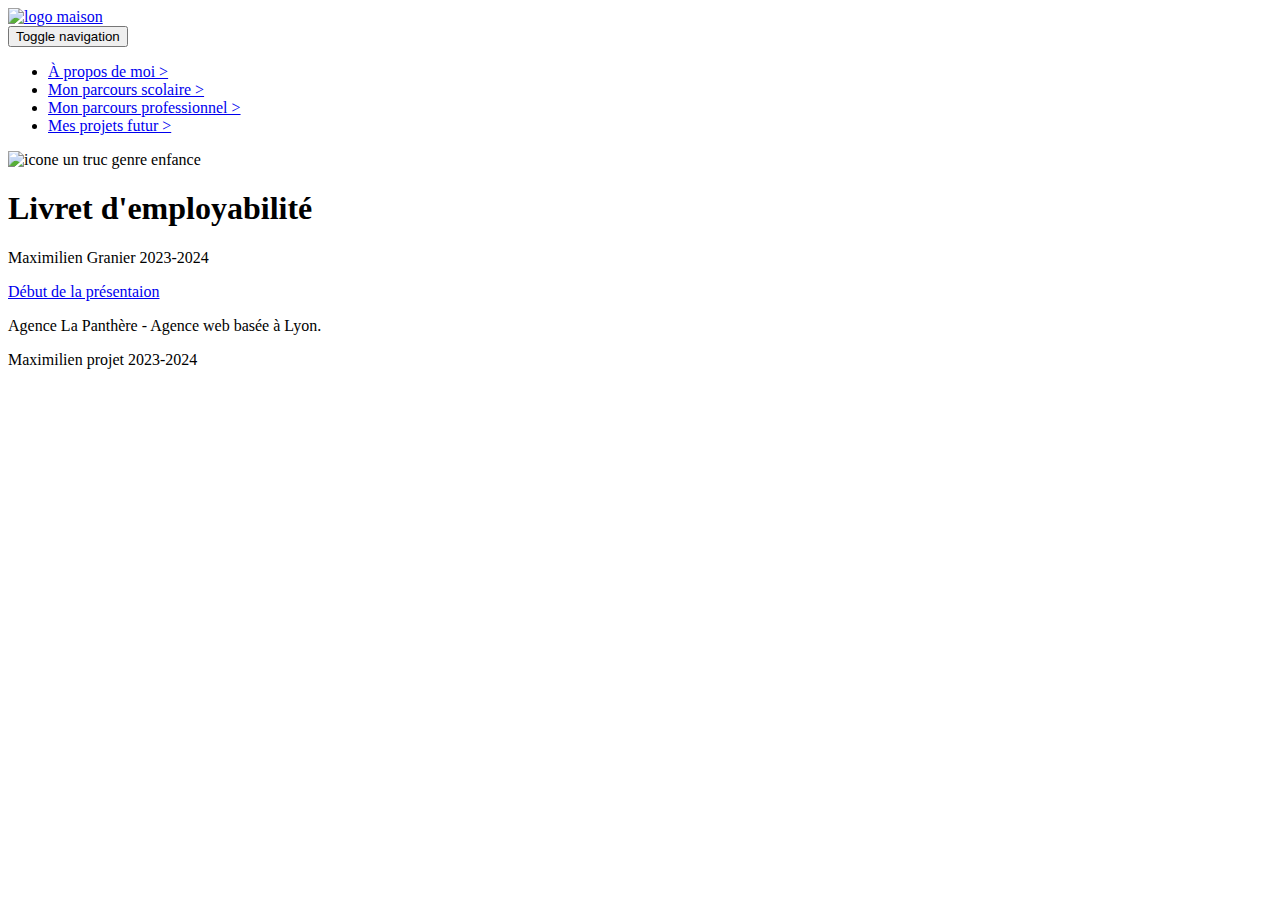
==== index.html @ 64b03a6a "nothing much" ====
<!doctype html>
<html lang="fr">
<head>
    <meta charset="utf-8">
    <meta name="description" content="Page d'introduction de la société web design La Panthère">
    <meta name="viewport" content="width=device-width, viewport-fit=cover">
    <link rel="shortcut icon" type="image/png" href="favicon.png">
    
	<link rel="stylesheet" type="text/css" href="./css/bootstrap.min.css">
	<link rel="stylesheet" type="text/css" href="style.css">
	<link rel="stylesheet" type="text/css" href="./css/font-awesome.min.css">
	<link rel="stylesheet" type="text/css" href="./css/et-line.min.css">
	
    
	<script src="./js/jquery-2.1.0.min.js"></script>
	<script src="./js/bootstrap.min.js"></script>
	<script src="./js/blocs.min.js"></script>
	<script src="./js/jquery.touchSwipe.min.js" defer></script>
	<script src="./js/gmaps.min.js"></script>

    <title>Accueil</title>

    
<!-- Analytics -->
 
<!-- Analytics END -->
    
</head>
<body>
<!-- Principal conteneur -->
<main class="page-container">
    
<!-- bloc-0 -->
<header class="bloc bgc-white l-bloc " id="bloc-0">
	<div class="container bloc-sm">

		<nav class="navbar row">
			<div class="navbar-header">
				<div class="home_border">
					<a class="home_menu" href="index.html"><img src="img/house-solid.svg" alt="logo maison"/></a>
				</div>
				
				<button id="nav-toggle" type="button" class="ui-navbar-toggle navbar-toggle" data-toggle="collapse" data-target=".navbar-1" aria-label="dérouler menu de navigation">
					<span class="sr-only">Toggle navigation</span><span class="icon-bar"></span><span class="icon-bar"></span><span class="icon-bar"></span>
				</button>
			</div>
			<div class="collapse navbar-collapse navbar-1 special-dropdown-nav">
				<ul class="site-navigation nav navbar-nav">
					<li class="animation">
						<a href="max1.html">À propos de moi &gt;</a>
					</li>
					<li class="animation">
						<a href="max2.html">Mon parcours scolaire &gt;</a>
					</li>
					<li class="animation">
						<a href="max3.html">Mon parcours professionnel &gt;</a>
					</li>
					<li class="animation">
						<a href="max4.html">Mes projets futur &gt;</a>
					</li>
				</ul>
			</div>
		</nav>
	</div>
</header>
<!-- bloc-0 END -->

<!-- bloc-1-presentation -->
<section class="bloc bgc-dark-slate-blue bg-banniere d-bloc bg-t-edge bloc-bg-texture texture-paper b-parallax" id="bloc-1-hero">
	<div class="container bloc-lg">
		<div class="row tight-width-whitespace">
			<div class="col-sm-12">
				<div class="icone_border">
					<img src="img/presentation.png" class=" main_icone" alt="icone un truc genre enfance" aria-label="Logo panthère de la marque"/>
				</div>
				
				<h1 class="text-center hero-bloc-text tc-white ">
					Livret d'employabilité
				</h1>
				<p class="main_text">
					Maximilien Granier 2023-2024
				</p>
				<div class="row">
					<div class="col-sm-12 text-center">
						<a href="max1.html" class="btn btn-atomic-tangerine btn-clean btn-rd btn-lg cta-hero" aria-label="Ce diriger vers la page Contact">Début de la présentaion</a>
					</div>
				</div>
			</div>
		</div>
	</div>
</section>
<!-- bloc-1-presentation END -->

<!-- Footer - bloc-8 -->
<footer class="bloc" id="bloc-8">
	<div class="container bloc-sm">
		<div class="row">
			<div class="col-sm-12">
				<p class="text-center white citations">
					Agence La Panthère - Agence web basée à Lyon.<br>
				</p>
				<div class="row row-no-gutters social">
					<div>
						<div class="text-center">
							<p class="citations">Maximilien projet 2023-2024</p>
						</div>
					</div>
				</div>
			</div>
		</div>
	</div>
</footer>
<!-- Footer - bloc-8 END -->

</main>
<!-- Principal conteneur END -->
    

</body>
</html>
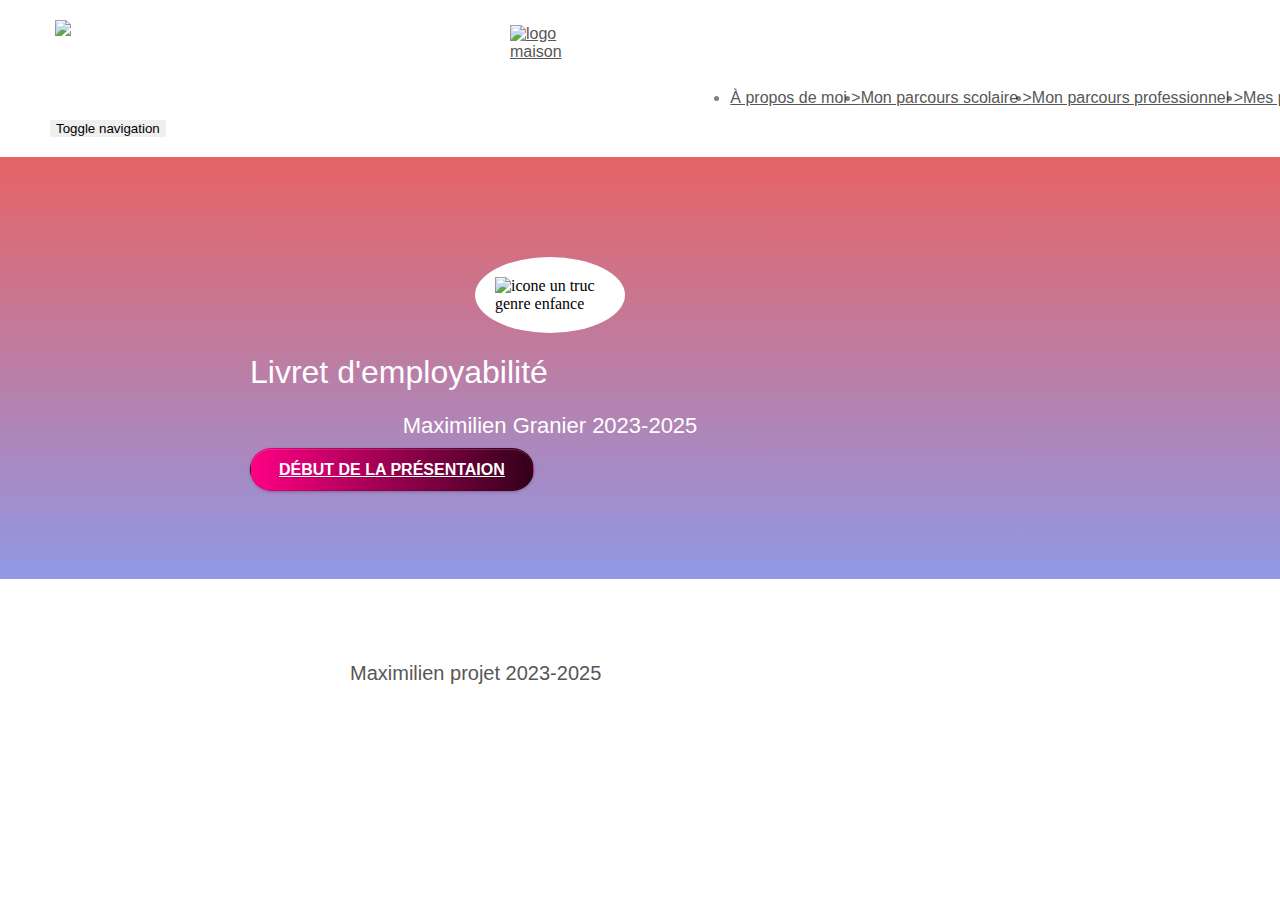
==== commit 2bffda4b: "updated information" ====
--- a/index.html
+++ b/index.html
@@ -33,7 +33,7 @@
 <!-- bloc-0 -->
 <header class="bloc bgc-white l-bloc " id="bloc-0">
 	<div class="container bloc-sm">
-
+		<img src="img/isvm.png" class="agja top_pic"/>
 		<nav class="navbar row">
 			<div class="navbar-header">
 				<div class="home_border">
@@ -66,7 +66,7 @@
 <!-- bloc-0 END -->
 
 <!-- bloc-1-presentation -->
-<section class="bloc bgc-dark-slate-blue bg-banniere d-bloc bg-t-edge bloc-bg-texture texture-paper b-parallax" id="bloc-1-hero">
+<section class="bloc bgc-dark-slate-blue" id="bloc-1-hero">
 	<div class="container bloc-lg">
 		<div class="row tight-width-whitespace">
 			<div class="col-sm-12">
@@ -78,7 +78,7 @@
 					Livret d'employabilité
 				</h1>
 				<p class="main_text">
-					Maximilien Granier 2023-2024
+					Maximilien Granier 2023-2025
 				</p>
 				<div class="row">
 					<div class="col-sm-12 text-center">
@@ -102,7 +102,7 @@
 				<div class="row row-no-gutters social">
 					<div>
 						<div class="text-center">
-							<p class="citations">Maximilien projet 2023-2024</p>
+							<p class="citations">Maximilien projet 2023-2025</p>
 						</div>
 					</div>
 				</div>
--- a/style.css
+++ b/style.css
@@ -0,0 +1,1597 @@
+body {
+    margin: 0;
+    padding: 0;
+    background: #fff;
+    overflow-x: hidden;
+    min-width: 460px;
+    -webkit-font-smoothing: antialiased;
+    -moz-osx-font-smoothing: grayscale
+  }
+  
+  a,
+  button {
+    transition: all .3s ease-in-out;
+    outline: 0 !important
+  }
+  
+  a:hover {
+    text-decoration: none;
+    cursor: pointer
+  }
+
+
+  
+
+/*-------------------------------------------------*/
+
+
+  .animation:hover {
+    border: hsl(262, 63%, 52%) 2px solid;
+  }
+
+  .home_menu {
+    top: 50%;
+    left: 50%;
+  }
+
+  .home_border {
+    margin-left: auto;
+    margin-right: auto;
+    height: 80px;
+    width: 80px;
+    padding: 5px;
+    position: relative;
+  }
+
+  .home_border:hover {
+    border-radius: 50%;
+    animation: fadeInBck 2s ease-in forwards;
+
+  }
+
+  .icone_border {
+    background-color: white;
+    border-radius: 50%;
+    width: 150px;
+    margin-left: auto;
+    margin-right: auto;
+  }
+
+  .main_icone {
+    width: 150px;
+    height: 150px;
+    padding: 20px;
+  }
+
+  .center_icone {
+    margin-left: 50%;
+    margin-right: 50%;
+    width: 150px;
+    height: 150px;
+    display: block;
+    margin-left: auto;
+    margin-right: auto;
+
+  }
+
+  .main_text {
+    font-size: 22px;
+    color: white !important;
+    text-align: center;
+  }
+
+  .show_1 {
+    opacity: 0;
+    animation: fadeIn forwards;
+    animation-duration: 0.5s;
+    animation-delay: 0.5s;
+  }
+
+  .show_2 {
+    opacity: 0;
+    animation: fadeIn forwards;
+    animation-duration: 0.5s;
+    animation-delay: 1s;
+  }
+
+  .show_3 {
+    opacity: 0;
+    animation: fadeIn forwards;
+    animation-duration: 0.5s;
+    animation-delay: 1.5s;
+  }
+
+
+  @keyframes fadeIn {
+    0% {
+      opacity: 0;
+    }
+    100% {
+      opacity: 1;
+    }
+  }
+
+  @keyframes fadeInBck {
+    100%   { background-color: #b02576; }
+    50%  { background-color: #b45a72; }
+    0% { background-color: #FFFFFF; }
+  }
+
+  .style_1 {
+    position: relative;
+    display: flex;
+  }
+
+  .style_2 {
+    position: relative;
+    display: flex;
+  }
+
+  .margined_top {
+    margin-top: 50px;
+  }
+
+  .center_text {
+    text-align: center;
+    position: relative; 
+    left: 50%;
+    transform: translateX(-50%);
+  }
+
+  .center_text_2 {
+    width: 500px;
+    font-size: 22px;
+    text-align: center;
+    color: white !important;
+    position: absolute;
+    right: 47%;
+    transform: translateX(50%);
+  }
+
+  .to_hide_1 {
+    height: 90px;
+    width: 90px;
+    position: relative;
+    top: 100px;
+    left: 50px;
+    transform: rotate(90deg);
+  }
+
+  .pictures_1 {
+    height: 300px;
+    width: 200px;
+    position: relative;
+    left: 200px;
+  }
+
+  .to_hide_2 {
+    height: 90px;
+    width: 90px;
+    right: 60px;
+    bottom: 30px;
+    transform: scaleX(-1) rotate(25deg);
+    position: relative;
+  }
+
+  .to_hide_3 {
+    height: 90px;
+    width: 90px;
+    position: relative;
+    top: 250px;
+    left: 90px;
+    transform: rotate(90deg);
+  }
+
+  .pictures_2 {
+    height: 300px;
+    width: 200px;
+    bottom: 250px;
+    right: 300px;
+    position: relative;
+  }
+
+  .large_pictures_2 {
+    height: 250px;
+    width: 320px;
+    bottom: 250px;
+    right: 400px;
+    position: relative;
+  }
+
+  .large_pictures_3 {
+    height: 250px;
+    width: 320px;
+    position: relative;
+    left: 250px;
+  }
+
+  .delim_bar {
+    border: white 2px solid;
+    border-radius: 10%;
+    margin-top: 20px;
+    padding: 0;
+  }
+
+  .passion_list {
+    position: relative;
+    left: 50%;
+    transform: translateX(-50%);
+  }
+
+  .passion {
+    display: flex;
+    position: relative;
+    margin-bottom: 20px;
+    width: 800px;
+  }
+
+  .passion p {
+    position: absolute;
+    top: 50%;
+    left: 30%;
+    transform: translateX(-50%);
+  }
+
+  .passion img {
+    height: 200px;
+    width: 200px;
+    margin-left: 15px;
+    position: relative;
+    left: 60%;
+    transform: translateX(-50%);
+    border: white 2px solid;
+    border-radius: 10%;
+  }
+
+  .passion_large {
+    display: flex;
+    position: relative;
+    margin-top: 10px;
+    width: 800px;
+  }
+
+  .passion_large p {
+    position: absolute;
+    top: 40%;
+    left: 30%;
+    transform: translateX(-50%);
+  }
+
+  .passion_large img {
+    height: 150px;
+    width: 350px;
+    position: relative;
+    left: 72%;
+    transform: translateX(-50%);
+    border: white 2px solid;
+    border-radius: 7%;
+  }
+
+  .passion_long {
+    display: flex;
+    position: relative;
+    margin-top: 10px;
+    width: 800px;
+  }
+
+  .passion_long_2 {
+    display: flex;
+    position: relative;
+    margin-top: 10px;
+    width: 800px;
+  }
+
+  .passion_long p {
+    position: absolute;
+    top: 30%;
+    left: 30%;
+    transform: translateX(-50%);
+  }
+
+  .passion_long_2 p {
+    position: absolute;
+    top: 30%;
+    left: 60%;
+    transform: translateX(-50%);
+  }
+
+  .passion_long img {
+    height: 200px;
+    width: 200px;
+    margin-left: 15px;
+    position: relative;
+    left: 60%;
+    transform: translateX(-50%);
+    border: white 2px solid;
+    border-radius: 10%;
+  }
+
+  .passion_long_2 img {
+    height: 200px;
+    width: 200px;
+    margin-left: 15px;
+    position: relative;
+    left: 20%;
+    transform: translateX(-50%);
+    border: white 2px solid;
+    border-radius: 10%;
+  }
+
+  .agja {
+    background-color: white;
+  }
+
+  .negatif {
+    background-color: black;
+  }
+
+  @media (max-width:768px) {
+
+    .to_hide_1 {
+      display: none;
+    }
+
+    .to_hide_2 {
+      display: none;
+    }
+
+    .to_hide_3 {
+      display: none;
+    }
+
+    .my_column {
+      display: row;
+      flex-direction: column;
+    }
+
+    .style_1 {
+      flex: row;
+      flex-direction: column;
+    }
+
+    .style_2 {
+      margin-top: 10px;
+      margin-bottom: 10px;
+      flex: row;
+      flex-direction: column-reverse;
+    }
+
+    .pictures_1 {
+      height: 300px;
+      width: 200px;
+      position: relative;
+      left: 50%;
+      transform: translateX(-50%);
+
+    }
+
+    .large_pictures_2 {
+      height: 220px;
+      width: 270px;
+      position: relative;
+      bottom: unset;
+      right: unset;
+      left: 50%;
+      transform: translateX(-50%);
+    }
+
+    .large_pictures_3 {
+      height: 220px;
+      width: 270px;
+      position: relative;
+      bottom: unset;
+      right: unset;
+      left: 50%;
+      transform: translateX(-50%);
+    }
+
+    .center_text_2 {
+      position: relative;
+      width: 80%;
+      font-size: 22px;
+      text-align: center;
+      color: white !important;
+      left: 50%;
+      transform: translateX(-50%);
+    }
+
+    .passion {
+      width: unset;
+    }
+
+    .passion p {
+      position: absolute;
+      top: 50%;
+      left: 20%;
+    }
+  
+    .passion img {
+      left: 60%;
+      border: white 2px solid;
+      border-radius: 10%;
+    }
+
+
+    .passion_large {
+      width: unset;
+      display: row;
+      flex-direction: column;
+    }
+  
+    .passion_large p {
+      position: relative;
+      top: unset;
+      transform: translateX(-20%);
+      left: 25%;
+    }
+  
+    .passion_large img {
+      position: relative;
+      left: 48%;
+      border: white 2px solid;
+      border-radius: 10%;
+      margin-bottom: 30px;
+    }
+
+    .passion_long {
+      width: unset;
+      display: row;
+      flex-direction: column;
+    }
+
+    .passion_long_2 {
+      width: unset;
+      display: row;
+      flex-direction: column;
+    }
+  
+    .passion_long p {
+      position: relative;
+      top: unset;
+      transform: translateX(-20%);
+      left: 25%;
+    }
+  
+    .passion_long img {
+      position: relative;
+      left: 40%;
+      border: white 2px solid;
+      border-radius: 10%;
+      margin-bottom: 30px;
+    }
+
+    .passion_long_2 img {
+      position: relative;
+      left: 40%;
+      border: white 2px solid;
+      border-radius: 10%;
+      margin-bottom: 30px;
+    }
+  }
+
+
+
+/*-------------------------------------------------*/
+
+
+
+  #page-loading-blocs-notifaction {
+    position: fixed;
+    top: 0;
+    bottom: 0;
+    width: 100%;
+    z-index: 100000;
+    background: #fff url(img/pageload-spinner.gif) no-repeat center center
+  }
+  
+  .citations {
+    font-size: 20px
+  }
+  
+  .ct_heavy {
+    font-weight: 700;
+    font-size: 18px
+  }
+  
+  .ct_ita {
+    font-style: italic
+  }
+  
+  .ct_light {
+    font-weight: 500
+  }
+
+  .blocked {
+    position: relative;
+    height: 45vh;
+  }
+  
+  .bloc {
+    width: 100%;
+    clear: both;
+    background: 50% 50% no-repeat;
+    padding: 0 50px;
+    -webkit-background-size: cover;
+    -moz-background-size: cover;
+    -o-background-size: cover;
+    background-size: cover;
+    position: relative
+  }
+  
+  .bloc .container {
+    padding-left: 0;
+    padding-right: 0
+  }
+  
+  .bloc-lg {
+    padding: 100px 50px
+  }
+  
+  .bloc-md {
+    padding: 50px
+  }
+  
+  .bloc-sm {
+    padding: 20px 50px
+  }
+  
+  .bg-b-edge,
+  .bg-bl-edge,
+  .bg-br-edge,
+  .bg-center,
+  .bg-l-edge,
+  .bg-r-edge,
+  .bg-repeat,
+  .bg-t-edge,
+  .bg-tl-edge,
+  .bg-tr-edge {
+    -webkit-background-size: auto !important;
+    -moz-background-size: auto !important;
+    -o-background-size: auto !important;
+    background-size: auto !important
+  }
+  
+  .bg-repeat {
+    background: repeat
+  }
+  
+  .bg-t-edge {
+    background: top no-repeat
+  }
+  
+  .bloc-bg-texture::before {
+    content: "";
+    background-size: 2px 2px;
+    position: absolute;
+    top: 0;
+    bottom: 0;
+    left: 0;
+    right: 0
+  }
+  
+  .texture-paper::before {
+    z-index: -1;
+    background: url(img/texture-paper.png);
+    background-size: 280px 280px
+  }
+  
+  .b-parallax {
+    background-attachment: fixed
+  }
+  
+  .d-bloc {
+    color: rgba(255, 255, 255, .7)
+  }
+  
+  .d-bloc button:hover {
+    color: rgba(255, 255, 255, .9)
+  }
+  
+  .d-bloc .icon-round,
+  .d-bloc .icon-rounded,
+  .d-bloc .icon-semi-rounded-a,
+  .d-bloc .icon-semi-rounded-b,
+  .d-bloc .icon-square {
+    border-color: rgba(255, 255, 255, .9)
+  }
+  
+  .d-bloc .divider-h span {
+    border-color: rgba(255, 255, 255, .2)
+  }
+  
+  .d-bloc .a-btn,
+  .d-bloc .navbar a,
+  .d-bloc .navbar-brand,
+  .d-bloc a .icon-lg,
+  .d-bloc a .icon-md,
+  .d-bloc a .icon-sm,
+  .d-bloc a .icon-xl,
+  .d-bloc h1 a,
+  .d-bloc h2 a,
+  .d-bloc h3 a,
+  .d-bloc h4 a,
+  .d-bloc h5 a,
+  .d-bloc h6 a,
+  .d-bloc p a {
+    color: rgba(255, 255, 255, .6)
+  }
+  
+  .d-bloc .a-btn:hover,
+  .d-bloc .navbar a:hover,
+  .d-bloc .navbar-brand:hover,
+  .d-bloc a:hover .icon-lg,
+  .d-bloc a:hover .icon-md,
+  .d-bloc a:hover .icon-sm,
+  .d-bloc a:hover .icon-xl,
+  .d-bloc h1 a:hover,
+  .d-bloc h2 a:hover,
+  .d-bloc h3 a:hover,
+  .d-bloc h4 a:hover,
+  .d-bloc h5 a:hover,
+  .d-bloc h6 a:hover,
+  .d-bloc p a:hover {
+    color: rgba(255, 255, 255, 1)
+  }
+  
+  .d-bloc .navbar-toggle .icon-bar {
+    background: rgba(255, 255, 255, 1)
+  }
+  
+  .d-bloc .btn-wire,
+  .d-bloc .btn-wire:hover {
+    color: rgba(255, 255, 255, 1);
+    border-color: rgba(255, 255, 255, 1)
+  }
+  
+  .d-bloc .panel {
+    color: rgba(0, 0, 0, .5)
+  }
+  
+  .d-bloc .panel button:hover {
+    color: rgba(0, 0, 0, .7)
+  }
+  
+  .d-bloc .panel icon {
+    border-color: rgba(0, 0, 0, .7)
+  }
+  
+  .d-bloc .panel .divider-h span {
+    border-color: rgba(0, 0, 0, .1)
+  }
+  
+  .d-bloc .panel .a-btn {
+    color: rgba(0, 0, 0, .6)
+  }
+  
+  .d-bloc .panel .a-btn:hover {
+    color: rgba(0, 0, 0, 1)
+  }
+  
+  .d-bloc .panel .btn-wire,
+  .d-bloc .panel .btn-wire:hover {
+    color: rgba(0, 0, 0, .7);
+    border-color: rgba(0, 0, 0, .3)
+  }
+  
+  .d-bloc .panel,
+  .l-bloc {
+    color: rgba(0, 0, 0, .5)
+  }
+  
+  .d-bloc .panel button:hover,
+  .l-bloc button:hover {
+    color: rgba(0, 0, 0, .7)
+  }
+  
+  .l-bloc .icon-round,
+  .l-bloc .icon-rounded,
+  .l-bloc .icon-semi-rounded-a,
+  .l-bloc .icon-semi-rounded-b,
+  .l-bloc .icon-square {
+    border-color: rgba(0, 0, 0, .7)
+  }
+  
+  .d-bloc .panel .divider-h span,
+  .l-bloc .divider-h span {
+    border-color: rgba(0, 0, 0, .1)
+  }
+  
+  .d-bloc .panel .a-btn,
+  .l-bloc .a-btn,
+  .l-bloc .navbar a,
+  .l-bloc .navbar-brand,
+  .l-bloc a .icon-lg,
+  .l-bloc a .icon-md,
+  .l-bloc a .icon-sm,
+  .l-bloc a .icon-xl,
+  .l-bloc h1 a,
+  .l-bloc h2 a,
+  .l-bloc h3 a,
+  .l-bloc h4 a,
+  .l-bloc h5 a,
+  .l-bloc h6 a,
+  .l-bloc p a {
+    color: rgba(0, 0, 0, .6)
+  }
+  
+  .d-bloc .panel .a-btn:hover,
+  .l-bloc .a-btn:hover,
+  .l-bloc .navbar a:hover,
+  .l-bloc .navbar-brand:hover,
+  .l-bloc a:hover .icon-lg,
+  .l-bloc a:hover .icon-md,
+  .l-bloc a:hover .icon-sm,
+  .l-bloc a:hover .icon-xl,
+  .l-bloc h1 a:hover,
+  .l-bloc h2 a:hover,
+  .l-bloc h3 a:hover,
+  .l-bloc h4 a:hover,
+  .l-bloc h5 a:hover,
+  .l-bloc h6 a:hover,
+  .l-bloc p a:hover {
+    color: rgba(0, 0, 0, 1)
+  }
+  
+  .l-bloc .navbar-toggle .icon-bar {
+    color: rgba(0, 0, 0, .6)
+  }
+  
+  .d-bloc .panel .btn-wire,
+  .d-bloc .panel .btn-wire:hover,
+  .l-bloc .btn-wire,
+  .l-bloc .btn-wire:hover {
+    color: rgba(0, 0, 0, .7);
+    border-color: rgba(0, 0, 0, .3)
+  }
+  
+  .voffset {
+    margin-top: 30px
+  }
+  
+  .voffset-lg {
+    margin-top: 80px
+  }
+  
+  .row-no-gutters {
+    margin-right: 0;
+    margin-left: 0
+  }
+  
+  .row.row-no-gutters>[class*=" col-"],
+  .row.row-no-gutters>[class^=col-] {
+    padding-right: 0;
+    padding-left: 0
+  }
+  
+  #bloc-1-hero h1 {
+    font-size: 32px
+  }
+  
+  .navbar {
+    margin-bottom: 0;
+    z-index: 1
+  }
+  
+  .navbar-brand {
+    height: auto;
+    padding: 3px 15px;
+    font-size: 25px;
+    font-weight: 400;
+    font-weight: 600;
+    line-height: 44px
+  }
+  
+  .navbar-brand img {
+    max-height: 200px;
+    height: 90px;
+    margin: 0 5px 0 0;
+    display: inline
+  }
+  
+  .navbar-brand img[src$=svg] {
+    min-width: 100px
+  }
+  
+  .nav-center .navbar-brand img {
+    margin: 0
+  }
+  
+  .navbar .nav {
+    padding-top: 2px;
+    margin-right: -16px;
+    float: right;
+    z-index: 1
+  }
+  
+  .nav>li {
+    float: left;
+    margin-top: 4px;
+    font-size: 16px
+  }
+  
+  .navbar-nav .open .dropdown-menu>li>a {
+    text-align: inherit
+  }
+  
+  .nav>li a:focus,
+  .nav>li a:hover {
+    background: 0 0
+  }
+  
+  .navbar-toggle {
+    margin: 10px 10px 0 0;
+    border: 0
+  }
+  
+  .navbar-toggle:hover {
+    background: 0 0 !important
+  }
+  
+  .navbar-toggle .icon-bar {
+    background-color: rgba(0, 0, 0, .5);
+    width: 26px
+  }
+  
+  .nav-invert .navbar .nav {
+    float: left
+  }
+  
+  .nav-invert .navbar-brand,
+  .nav-invert .navbar-header {
+    float: right;
+    position: relative;
+    z-index: 2
+  }
+  
+  @media (min-width:768px) {
+    .site-navigation {
+      position: absolute;
+      top: 50%;
+      right: 20px;
+      transform: translate(0, -50%);
+      -webkit-transform: translateY(-50%)
+    }
+  
+    .nav>li .dropdown-menu a,
+    .nav>li .dropdown-menu a:hover {
+      color: #484848
+    }
+  
+    .nav-invert .site-navigation {
+      left: 0;
+      right: 0
+    }
+  
+    .nav-center {
+      text-align: center
+    }
+  
+    .nav-center .navbar-header {
+      width: 100%
+    }
+  
+    .nav-center .nav>li,
+    .nav-center .navbar-brand,
+    .nav-center .navbar-header {
+      float: none;
+      display: inline-block
+    }
+  
+    .nav-center .site-navigation {
+      position: relative;
+      width: 100%;
+      right: 0;
+      margin-right: 0;
+      margin-top: 20px
+    }
+  
+    .nav-center.mini-nav .navbar-toggle {
+      float: none;
+      margin: 10px auto 0
+    }
+  }
+  
+  .nav>li>.dropdown a {
+    background: 0 0 !important;
+    display: block;
+    padding: 14px 15px
+  }
+  
+  nav .caret {
+    margin: 0 5px
+  }
+  
+  .dropdown-menu .dropdown-menu {
+    top: -8px;
+    left: 100%
+  }
+  
+  .dropdown-menu .dropmenu-flow-right {
+    top: 100%;
+    left: 0;
+    margin-left: -1px;
+    border-top-left-radius: 0;
+    border-top-right-radius: 0
+  }
+  
+  .dropdown-menu .dropdown span {
+    border: 4px solid #000;
+    border-top-color: transparent;
+    border-right-color: transparent;
+    border-bottom-color: transparent;
+    margin: 6px -5px 0 0 !important;
+    float: right
+  }
+  
+  .mg-md {
+    margin-top: 10px;
+    margin-bottom: 20px
+  }
+  
+  .mg-lg {
+    margin-top: 10px;
+    margin-bottom: 40px
+  }
+  
+  .btn {
+    margin: 0 5px 5px 0
+  }
+  
+  .btn.pull-right {
+    margin: 0 0 5px 5px
+  }
+  
+  .btn-d,
+  .btn-d:focus,
+  .btn-d:hover {
+    color: #fff;
+    background: rgba(0, 0, 0, .3)
+  }
+  
+  button {
+    outline: 0 !important
+  }
+  
+  .btn-rd {
+    border-radius: 40px
+  }
+  
+  .btn-clean {
+    border: 1px solid rgba(0, 0, 0, .08);
+    border-bottom-color: rgba(0, 0, 0, .1);
+    text-shadow: 0 1px 0 rgba(0, 0, 1, .1);
+    box-shadow: 0 1px 3px rgba(0, 0, 1, .25), inset 0 1px 0 0 rgba(255, 255, 255, .15)
+  }
+  
+  .icon-md {
+    font-size: 30px !important
+  }
+  
+  .icon-lg {
+    font-size: 60px !important
+  }
+  
+  .sm-shadow {
+    text-shadow: 0 1px 2px rgba(0, 0, 0, .3)
+  }
+  
+  .panel-sq,
+  .panel-sq .panel-footer,
+  .panel-sq .panel-heading {
+    border-radius: 0
+  }
+  
+  .panel-rd {
+    border-radius: 30px
+  }
+  
+  .panel-rd .panel-heading {
+    border-radius: 29px 29px 0 0
+  }
+  
+  .panel-rd .panel-footer {
+    border-radius: 0 0 29px 29px
+  }
+  
+  .form-control {
+    border-color: rgba(0, 0, 0, .1);
+    box-shadow: none
+  }
+  
+  .scrollToTop {
+    width: 40px;
+    height: 40px;
+    position: fixed;
+    bottom: 20px;
+    right: 20px;
+    opacity: 1;
+    z-index: 500;
+    transition: all .3s ease-in-out
+  }
+  
+  .scrollToTop span {
+    margin-top: 6px
+  }
+  
+  .showScrollTop {
+    font-size: 14px;
+    opacity: 1
+  }
+  
+  a[data-lightbox] {
+    position: relative;
+    display: block;
+    text-align: center
+  }
+  
+  a[data-lightbox]:hover::before {
+    content: "+";
+    font-family: HelveticaNeue-Light, "Helvetica Neue Light", "Helvetica Neue", Helvetica, Arial;
+    font-size: 32px;
+    width: 50px;
+    height: 50px;
+    margin-left: -25px;
+    border-radius: 50%;
+    background: rgba(0, 0, 0, .6);
+    color: #fff;
+    font-weight: 100;
+    z-index: 1;
+    position: absolute;
+    top: 50%;
+    transform: translateY(-50%);
+    -webkit-transform: translateY(-50%)
+  }
+  
+  a[data-lightbox]:hover img {
+    opacity: .6;
+    -webkit-animation-fill-mode: none;
+    animation-fill-mode: none
+  }
+  
+  #lightbox-modal {
+    display: flex;
+    align-items: center
+  }
+  
+  #lightbox-modal .modal-dialog {
+    width: 90%;
+    max-width: 900px;
+    margin: 0 auto 0
+  }
+  
+  #lightbox-modal .modal-dialog img {
+    max-height: 90vh;
+    margin: 0 auto
+  }
+  
+  .lightbox-caption {
+    padding: 20px;
+    color: #fff;
+    background: rgba(0, 0, 0, .5);
+    position: absolute;
+    left: 15px;
+    right: 15px;
+    bottom: 5px
+  }
+  
+  .close-lightbox {
+    color: #fff;
+    font-size: 30px;
+    position: absolute;
+    top: 20px;
+    right: 20px;
+    z-index: 20;
+    background: rgba(0, 0, 0, .5);
+    border: none;
+    line-height: 30px;
+    padding: 0 9px 5px;
+    opacity: .3
+  }
+  
+  .close-lightbox:hover,
+  .next-lightbox:hover,
+  .prev-lightbox:hover {
+    opacity: 1;
+    color: #fff
+  }
+  
+  .next-lightbox,
+  .prev-lightbox {
+    font-size: 20px;
+    color: rgba(255, 255, 255, .9);
+    background: rgba(0, 0, 0, .5);
+    transition: all .2s ease-in-out;
+    position: absolute;
+    top: 45%;
+    z-index: 1;
+    opacity: .4
+  }
+  
+  .next-lightbox {
+    padding: 6px 8px 1px 13px;
+    right: 25px
+  }
+  
+  .prev-lightbox {
+    padding: 6px 13px 1px 10px;
+    left: 25px
+  }
+  
+  .snapshot-lb .modal-body {
+    padding-bottom: 45px
+  }
+  
+  .snapshot-lb .lightbox-caption {
+    padding: 0;
+    color: rgba(0, 0, 0, .5);
+    background: 0 0
+  }
+  
+  .btn,
+  a,
+  h1,
+  h2,
+  h3,
+  h4,
+  h5,
+  h6,
+  label,
+  p {
+    font-family: helvetica;
+    font-weight: 400;
+    color: #575757 !important
+  }
+  
+  .container {
+    max-width: 1000px
+  }
+  
+  .hero-bloc-text {
+    font-size: 38px
+  }
+  
+  .hero-bloc-text-sub {
+    font-size: 36px
+  }
+  
+  .statement-bloc-text {
+    line-height: 26px;
+    font-style: italic;
+    font-size: 20px;
+    text-align: center;
+    font-weight: lighter;
+    max-width: 520px;
+    margin: auto auto auto auto
+  }
+  
+  p {
+    font-size: 11px
+  }
+  
+  .tight-width-whitespace {
+    max-width: 600px;
+    margin: auto auto auto auto
+  }
+  
+  .h1 {
+    font-size: 20px;
+    font-family: "Open Sans"
+  }
+  
+  .cta-hero {
+    margin-top: 22px;
+    color: #fff !important;
+    text-transform: uppercase;
+    padding: 12px 28px 12px 28px;
+    font-size: 16px;
+    font-weight: 700
+  }
+  
+  .social {
+    max-width: 400px;
+    margin: auto auto auto auto
+  }
+  
+  h2 {
+    font-size: 22px;
+    line-height: 1.4em
+  }
+  
+  h3 {
+    font-size: 15px;
+    text-transform: uppercase;
+    font-weight: 700;
+    color: #333 !important
+  }
+  
+  .med-width-whitespace {
+    max-width: 800px;
+    margin: auto auto auto auto;
+    box-shadow: 0 0 0 #000
+  }
+  
+  h1 {
+    color: #333 !important
+  }
+  
+  h4 {
+    color: #333 !important
+  }
+  
+  .icons {
+    margin-bottom: 14px;
+    margin-top: 24px
+  }
+  
+  .white {
+    color: #fff !important
+  }
+  
+  .portfolio-thumb {
+    margin-bottom: 24px
+  }
+  
+  .portfolio-row {
+    margin-bottom: 44px;
+    margin-top: 50px
+  }
+  
+  .avatar {
+    box-shadow: 0 4px 9px rgba(0, 0, 0, .3)
+  }
+  
+  .black-background {
+    background-color: #675537;
+    padding: 40px 40px 40px 40px
+  }
+  
+  .bold-link {
+    font-weight: 900;
+    text-decoration: underline !important
+  }
+  
+  .bgc-white {
+    background-color: #fff
+  }
+  
+  .bgc-dark-slate-blue {
+    /*background-color: #364577*/
+    background: linear-gradient(#e66465, #9198e5);
+  }
+  
+  .bgc-atomic-tangerine {
+    z-index: 0;
+    background-color: #f3976c
+  }
+  
+  .tc-white {
+    color: #fff !important
+  }
+  
+  .btn-atomic-tangerine {
+    background: linear-gradient(to right, #ff0084, #33001b);
+    color: #fff !important;
+  }
+  
+  .btn-atomic-tangerine:hover {
+    transform: translateY(-3px);
+    box-shadow: 0 10px 20px rgba(0, 0, 0, 0.2);
+  }
+
+  .btn_animated {
+    animation: moveInBottom 1s ease-out;
+    animation-fill-mode: backwards;
+  }
+
+  .btn_animated_2 {
+    opacity: 0;
+    animation: fadeIn 2s ease-in forwards;
+  }
+
+  @keyframes fadeIn {
+    from { opacity: 0; }
+    to { opacity: 1; }
+  }
+
+  @keyframes moveInBottom {
+    0% {
+        opacity: 0;
+        transform: translateY(30px);
+    }
+
+    100% {
+        opacity: 1;
+        transform: translateY(0px);
+    }
+}
+
+.top_pic {
+  position: absolute;
+  left: 4%;
+  width: 50;
+  height: 70px;
+}
+  
+  .ltc-white {
+    color: #fff !important
+  }
+  
+  .ltc-white:hover {
+    color: #ccc !important
+  }
+  
+  .ltc-atomic-tangerine {
+    color: #f3976c !important
+  }
+  
+  .ltc-atomic-tangerine:hover {
+    color: #c27956 !important
+  }
+  
+  .icon-dark-slate-blue {
+    color: #364577 !important;
+    border-color: #364577 !important
+  }
+  
+  .bg-dots-bg {
+    background-image: url(img/dots-bg.png)
+  }
+  
+  .bg-lines-h2-bg {
+    background-image: url(img/lines-h2-bg.png)
+  }
+  
+  .bg-banniere {
+    background-image: url(img/agence-la-panthere.avif)
+  }
+  
+  .bg-presentation {
+    background-image: url(img/image-de-presentation.bmp)
+  }
+  
+  @media (max-width:1024px) {
+    .bloc {
+      padding-left: 20px;
+      padding-right: 20px
+    }
+  
+    .bloc-tile-2.full-width-bloc .container,
+    .bloc-tile-3.full-width-bloc .container,
+    .bloc-tile-4.full-width-bloc .container,
+    .bloc.full-width-bloc {
+      padding-left: 0;
+      padding-right: 0
+    }
+  }
+  
+  @media (max-width:992px) and (min-width:768px) {
+    .navbar .nav {
+      max-width: 80%
+    }
+  
+    .nav-center.navbar .nav {
+      max-width: 100%
+    }
+  }
+  
+  @media only screen and (min-width:768px) and (max-width:1024px) and (orientation:landscape) {
+    .b-parallax {
+      background-attachment: scroll
+    }
+  }
+  
+  @media only screen and (min-width:1024px) and (max-width:1366px) and (-webkit-min-device-pixel-ratio:1.5) {
+    .b-parallax {
+      background-attachment: scroll
+    }
+  }
+  
+  @media (max-width:991px) {
+    .container {
+      width: 100%
+    }
+  
+    .b-parallax {
+      background-attachment: scroll
+    }
+  
+    #hero-bloc,
+    .page-container {
+      overflow-x: hidden;
+      position: relative
+    }
+  
+  
+    .bloc-group,
+    .bloc-group .bloc {
+      display: block;
+      width: 100%
+    }
+  
+    .bloc-fill-screen .fill-bloc-bottom-edge,
+    .bloc-fill-screen .fill-bloc-top-edge {
+      padding: 0 20px;
+
+    }
+  }
+  
+  @media (max-width:767px) {
+    .page-container {
+      overflow-x: hidden;
+      position: relative
+    }
+  
+    #disqus_thread,
+    h1,
+    h2,
+    h3,
+    h4,
+    h5,
+    h6,
+    p {
+      padding-left: 10px !important;
+      padding-right: 10px !important
+    }
+  
+    .b-parallax {
+      background-attachment: scroll
+    }
+  
+    .navbar .nav {
+      padding-top: 0;
+      border-top: 1px solid rgba(0, 0, 0, .2);
+      float: none !important
+    }
+  
+    .navbar.row {
+      margin-left: 0;
+      margin-right: 0
+    }
+  
+    .site-navigation {
+      position: inherit;
+      transform: none;
+      -webkit-transform: none;
+      -ms-transform: none
+    }
+  
+    .nav>li {
+      margin-top: 0;
+      border-bottom: 1px solid rgba(0, 0, 0, .1);
+      background: rgba(0, 0, 0, .05);
+      text-align: left;
+      padding-left: 15px;
+      width: 100%
+    }
+  
+    .nav>li:hover {
+      background: rgba(0, 0, 0, .08)
+    }
+  
+    .dropdown .dropdown a .caret {
+      float: none;
+      margin: 5px 0 0 10px !important;
+      border: 4px solid #000;
+      border-bottom-color: transparent;
+      border-right-color: transparent;
+      border-left-color: transparent
+    }
+  
+    #hero-bloc .navbar .nav {
+      background: rgba(0, 0, 0, .8)
+    }
+  
+    #hero-bloc .navbar .nav a {
+      color: rgba(255, 255, 255, .6)
+    }
+  
+    .hero {
+      padding: 50px 0
+    }
+  
+    .hero-nav {
+      left: -1px;
+      right: -1px
+    }
+  
+    .navbar-collapse {
+      padding: 0;
+      overflow-x: hidden;
+      -webkit-box-shadow: none;
+      box-shadow: none
+    }
+  
+    .navbar-brand img {
+      max-height: 40px;
+      width: auto
+    }
+  
+    .nav-invert .navbar-header {
+      float: none;
+      width: 100%
+    }
+  
+    .nav-invert .navbar-toggle {
+      float: left;
+      margin-left: 10px
+    }
+  
+    .bloc {
+      padding-left: 0;
+      padding-right: 0
+    }
+  
+    .bloc-lg,
+    .bloc-xl,
+    .bloc-xxl {
+      padding: 40px 0
+    }
+  
+    .bloc-md,
+    .bloc-sm {
+      padding-left: 0;
+      padding-right: 0
+    }
+  
+    .bloc-fill-screen .fill-bloc-bottom-edge,
+    .bloc-fill-screen .fill-bloc-top-edge,
+    .bloc-tile-2 .container,
+    .bloc-tile-3 .container,
+    .bloc-tile-4 .container {
+      padding-left: 0;
+      padding-right: 0
+    }
+  
+    .a-block {
+      padding: 0 10px
+    }
+  
+    .btn-dwn {
+      display: none
+    }
+  
+    .voffset {
+      margin-top: 5px
+    }
+  
+    .voffset-md {
+      margin-top: 20px
+    }
+  
+    .voffset-lg {
+      margin-top: 30px
+    }
+  
+    form {
+      padding: 5px
+    }
+  
+    .close-lightbox {
+      display: inline-block
+    }
+  
+    .blocsapp-device-iphone5 {
+      background-size: 216px 425px;
+      padding-top: 60px;
+      width: 216px;
+      height: 425px
+    }
+  
+    .blocsapp-device-iphone5 img {
+      width: 180px;
+      height: 320px
+    }
+  }
+  
+  @media (max-width:400px) {
+    .bloc {
+      padding-left: 0;
+      padding-right: 0
+    }
+  }
+  
+  @media (max-width:767px) {
+    .bloc-mob-center-text {
+      text-align: center
+    }
+  }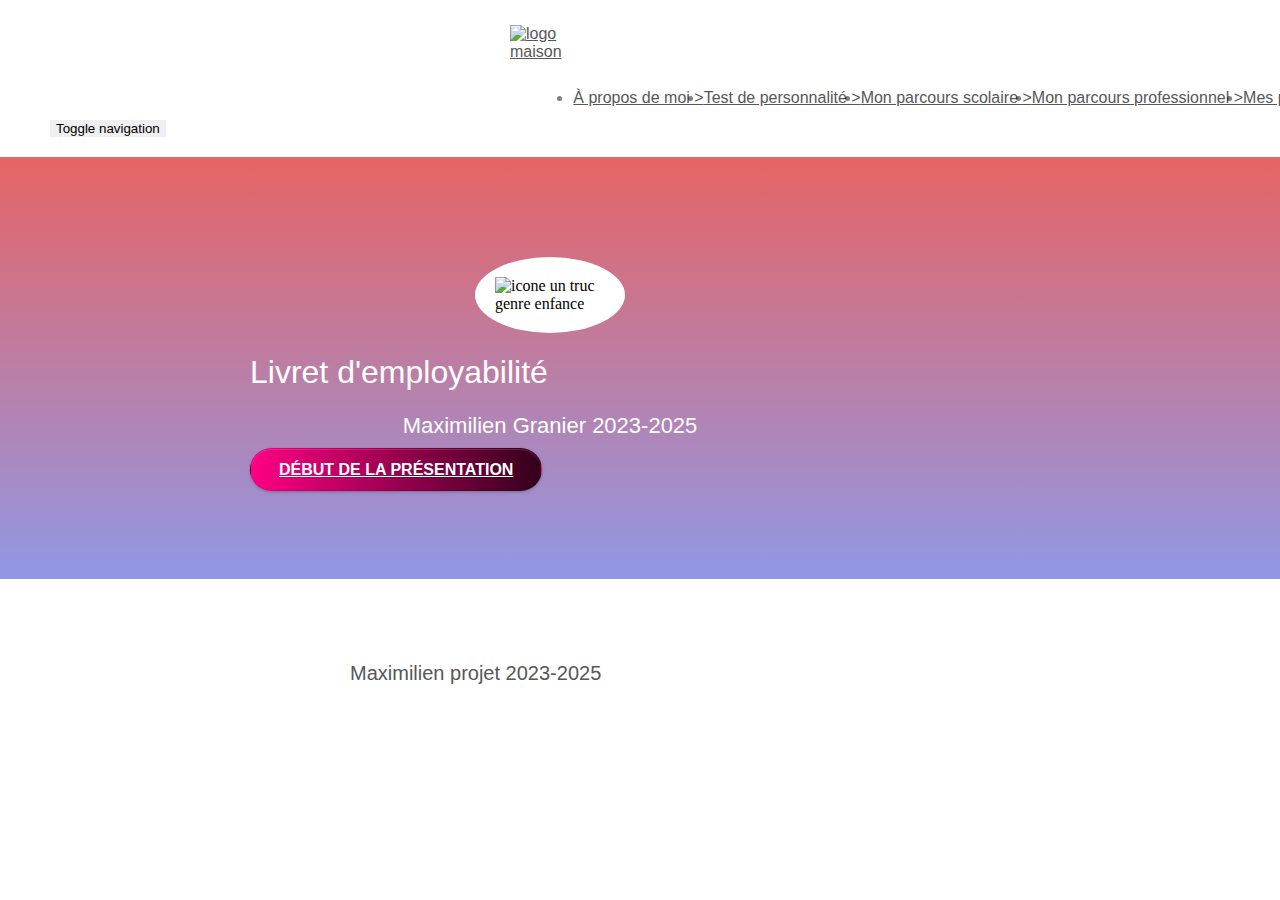
==== commit 6894ae24: "edit text" ====
--- a/index.html
+++ b/index.html
@@ -50,6 +50,9 @@
 						<a href="max1.html">À propos de moi &gt;</a>
 					</li>
 					<li class="animation">
+						<a href="max_test.html">Test de personnalité &gt;</a>
+					</li>
+					<li class="animation">
 						<a href="max2.html">Mon parcours scolaire &gt;</a>
 					</li>
 					<li class="animation">
@@ -82,7 +85,7 @@
 				</p>
 				<div class="row">
 					<div class="col-sm-12 text-center">
-						<a href="max1.html" class="btn btn-atomic-tangerine btn-clean btn-rd btn-lg cta-hero" aria-label="Ce diriger vers la page Contact">Début de la présentaion</a>
+						<a href="max1.html" class="btn btn-atomic-tangerine btn-clean btn-rd btn-lg cta-hero" aria-label="Ce diriger vers la page Contact">Début de la présentation</a>
 					</div>
 				</div>
 			</div>
--- a/style.css
+++ b/style.css
@@ -1307,8 +1307,9 @@
 
 .top_pic {
   position: absolute;
-  left: 4%;
-  width: 50;
+  top: 20%;
+  left: 1%;
+  width: 190px;
   height: 70px;
 }
   
@@ -1349,7 +1350,23 @@
     background-image: url(img/image-de-presentation.bmp)
   }
   
+  @media (max-width:1444px) {
+    .top_pic {
+      top: 20%;
+      left: 1%;
+      width: 10%;
+      height: 20%px;
+    }
+  }
+
+  @media (max-width:1300px) {
+    .top_pic {
+    display: none;
+    }
+  }
+
   @media (max-width:1024px) {
+
     .bloc {
       padding-left: 20px;
       padding-right: 20px
